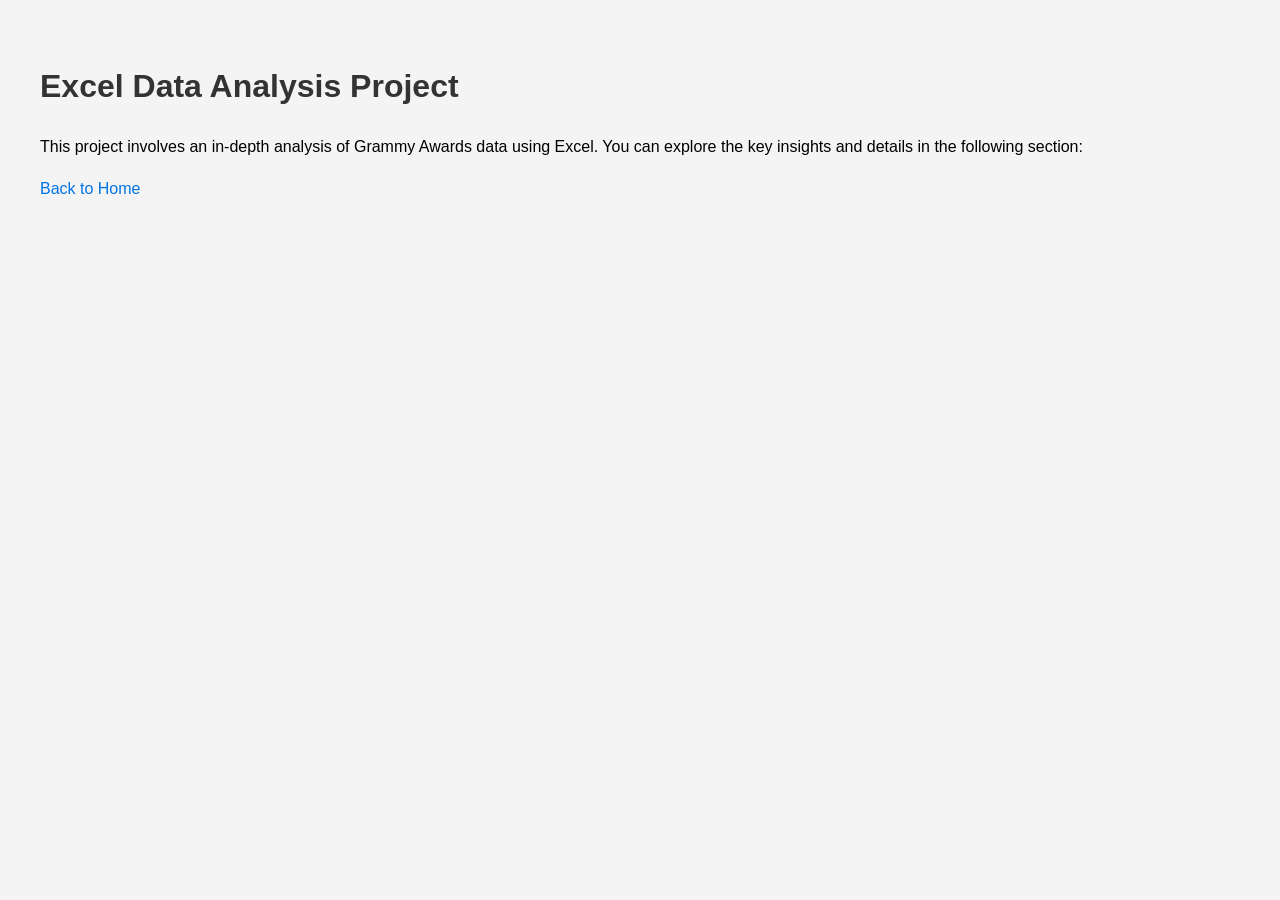
==== excel_project.html @ c4d86cb2 "Initial 2 project commit" ====
<!DOCTYPE html>
<html lang="en">
<head>
    <meta charset="UTF-8">
    <meta name="viewport" content="width=device-width, initial-scale=1.0">
    <title>Excel Data Analysis Project</title>
    <style>
        body {
            font-family: Arial, sans-serif;
            line-height: 1.6;
            margin: 20px;
            padding: 20px;
            background-color: #f4f4f4;
        }
        h1 {
            color: #333;
        }
        a {
            color: #0073e6;
            text-decoration: none;
        }
        a:hover {
            text-decoration: underline;
        }
    </style>
</head>
<body>
    <h1>Excel Data Analysis Project</h1>
    <p>This project involves an in-depth analysis of Grammy Awards data using Excel. You can explore the key insights and details in the following section:</p>
    <!-- Content for your Excel project can be added here -->
    <a href="index.html">Back to Home</a>
</body>
</html>
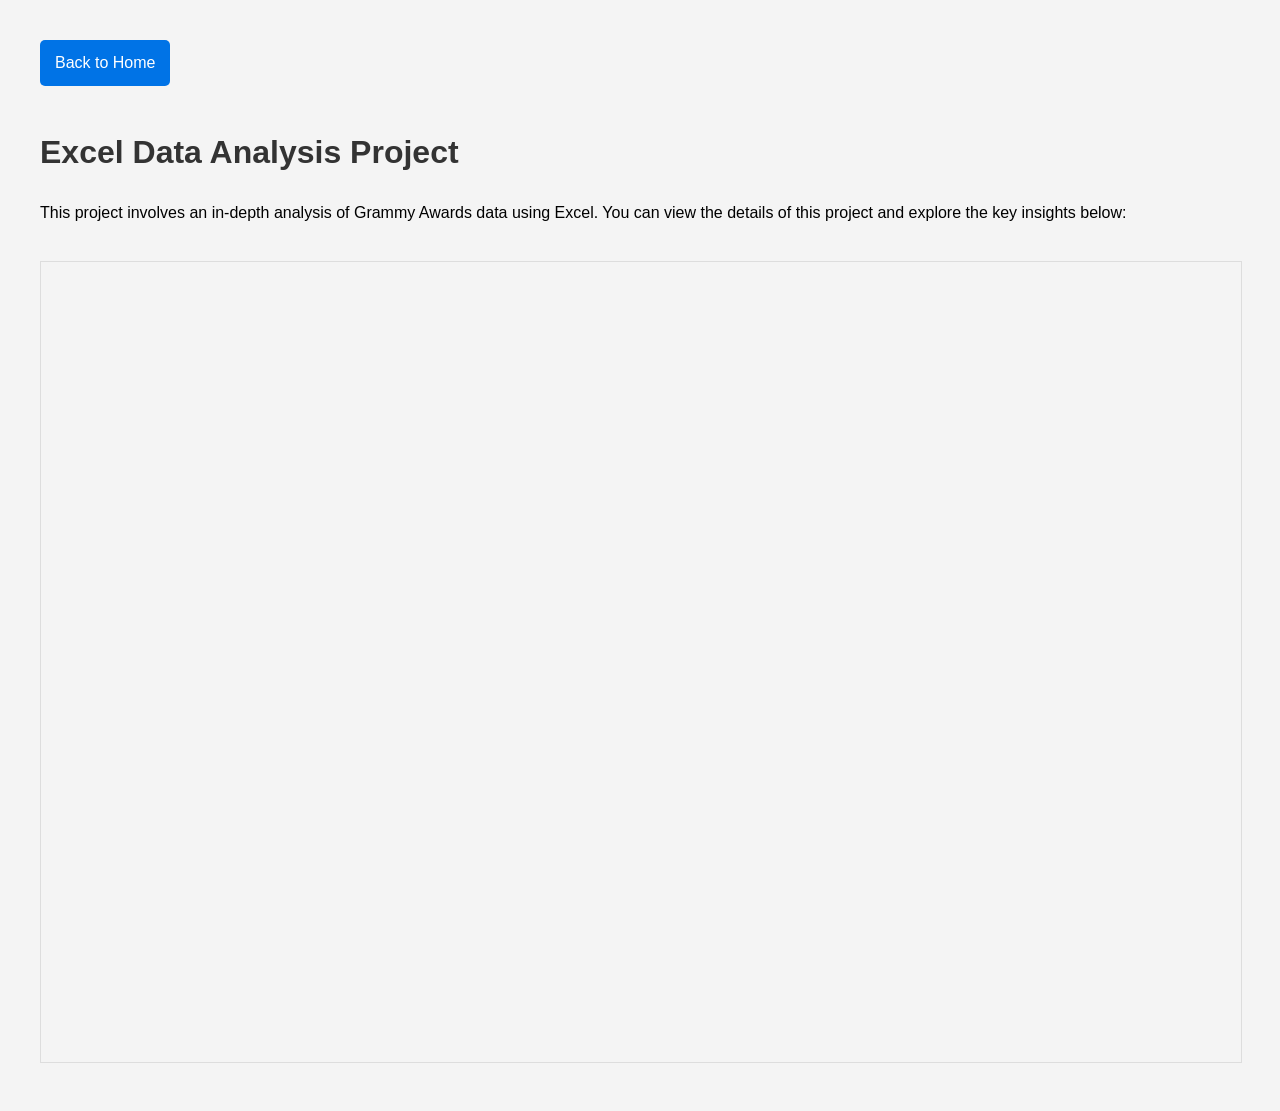
==== commit a5bf6b63: "Update excel_project.html" ====
--- a/excel_project.html
+++ b/excel_project.html
@@ -15,19 +15,33 @@
         h1 {
             color: #333;
         }
-        a {
-            color: #0073e6;
+        .back-button {
+            display: inline-block;
+            padding: 10px 15px;
+            font-size: 16px;
+            color: #fff;
+            background-color: #0073e6;
+            border: none;
+            border-radius: 5px;
+            text-align: center;
             text-decoration: none;
+            margin-bottom: 20px;
         }
-        a:hover {
-            text-decoration: underline;
+        .back-button:hover {
+            background-color: #005bb5;
+        }
+        .excel-embed {
+            width: 100%;
+            height: 800px; /* Adjust based on your content */
+            border: 1px solid #ddd;
+            margin-top: 20px;
         }
     </style>
 </head>
 <body>
+    <a href="index.html" class="back-button">Back to Home</a>
     <h1>Excel Data Analysis Project</h1>
-    <p>This project involves an in-depth analysis of Grammy Awards data using Excel. You can explore the key insights and details in the following section:</p>
-    <!-- Content for your Excel project can be added here -->
-    <a href="index.html">Back to Home</a>
+    <p>This project involves an in-depth analysis of Grammy Awards data using Excel. You can view the details of this project and explore the key insights below:</p>
+    <iframe class="excel-embed" src="https://livealbany-my.sharepoint.com/personal/mjhotaling_albany_edu/_layouts/15/Doc.aspx?sourcedoc={ff0ee1e7-60b1-4d4d-970d-6e08bd797718}&action=embedview&wdAllowInteractivity=False&wdHideGridlines=True&wdHideHeaders=True&wdDownloadButton=True&wdInConfigurator=True&wdInConfigurator=True" frameborder="0" allowfullscreen></iframe>
 </body>
 </html>
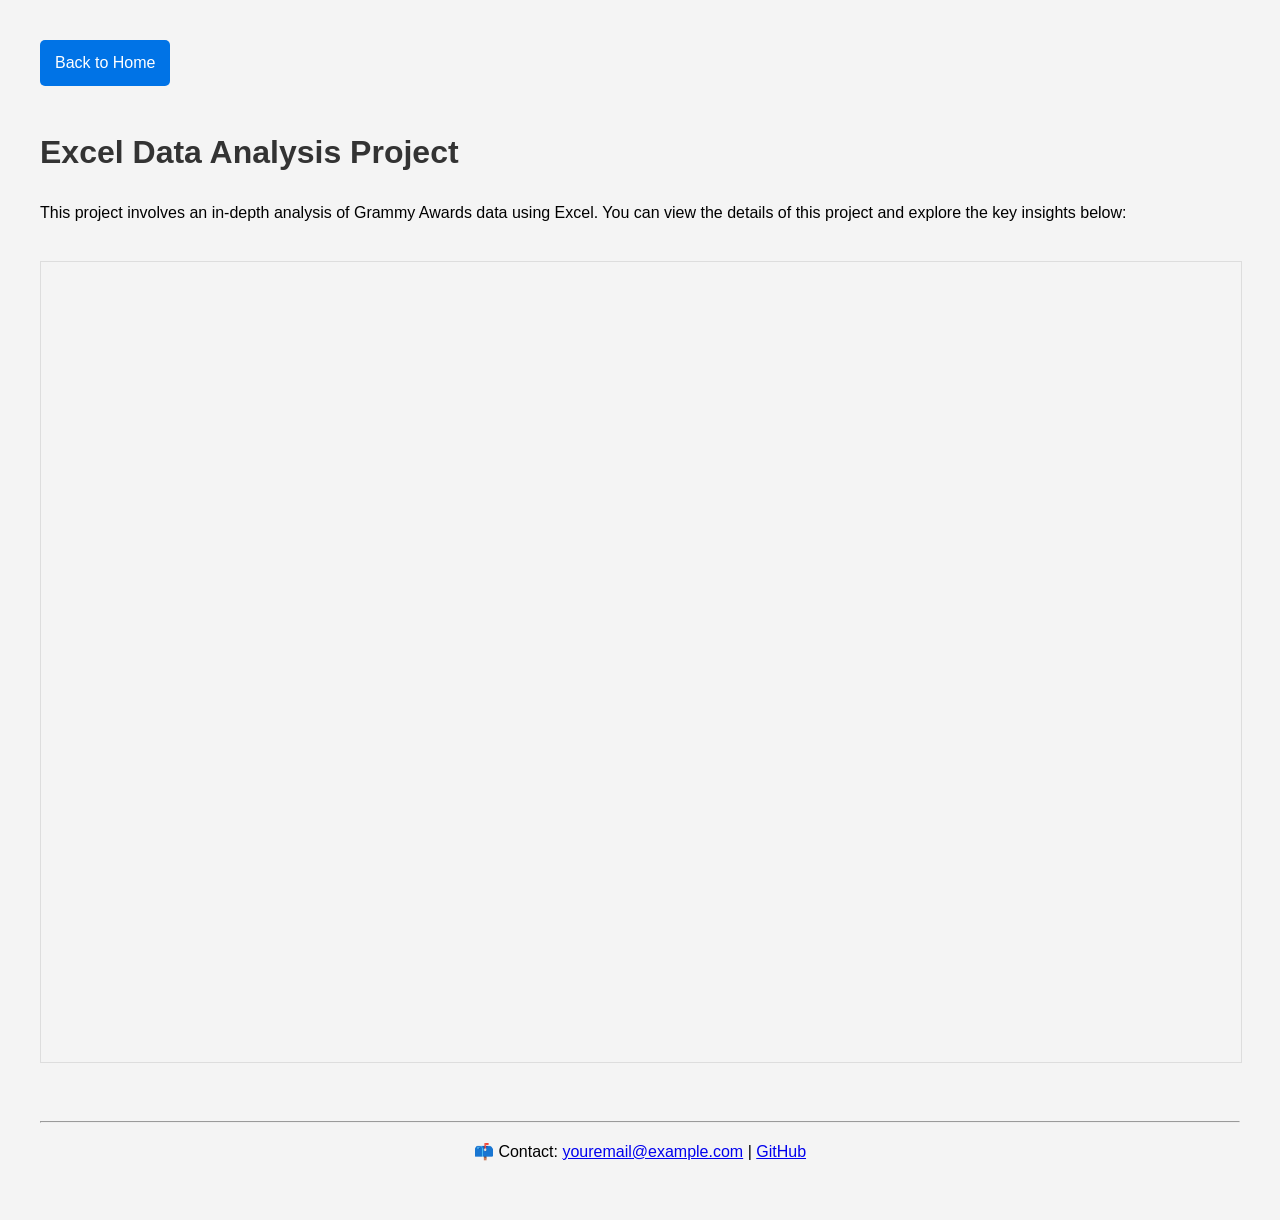
==== commit eed6a9e9: "Update excel_project.html Added Footer" ====
--- a/excel_project.html
+++ b/excel_project.html
@@ -44,4 +44,13 @@
     <p>This project involves an in-depth analysis of Grammy Awards data using Excel. You can view the details of this project and explore the key insights below:</p>
     <iframe class="excel-embed" src="https://livealbany-my.sharepoint.com/personal/mjhotaling_albany_edu/_layouts/15/Doc.aspx?sourcedoc={ff0ee1e7-60b1-4d4d-970d-6e08bd797718}&action=embedview&wdAllowInteractivity=False&wdHideGridlines=True&wdHideHeaders=True&wdDownloadButton=True&wdInConfigurator=True&wdInConfigurator=True" frameborder="0" allowfullscreen></iframe>
 </body>
+
+
+<footer style="text-align:center; margin-top: 50px;">
+  <hr />
+  <p>📫 Contact: <a href="mailto:youremail@example.com">youremail@example.com</a> |
+     <a href="https://github.com/maswindo" target="_blank">GitHub</a>
+  </p>
+</footer>
+
 </html>
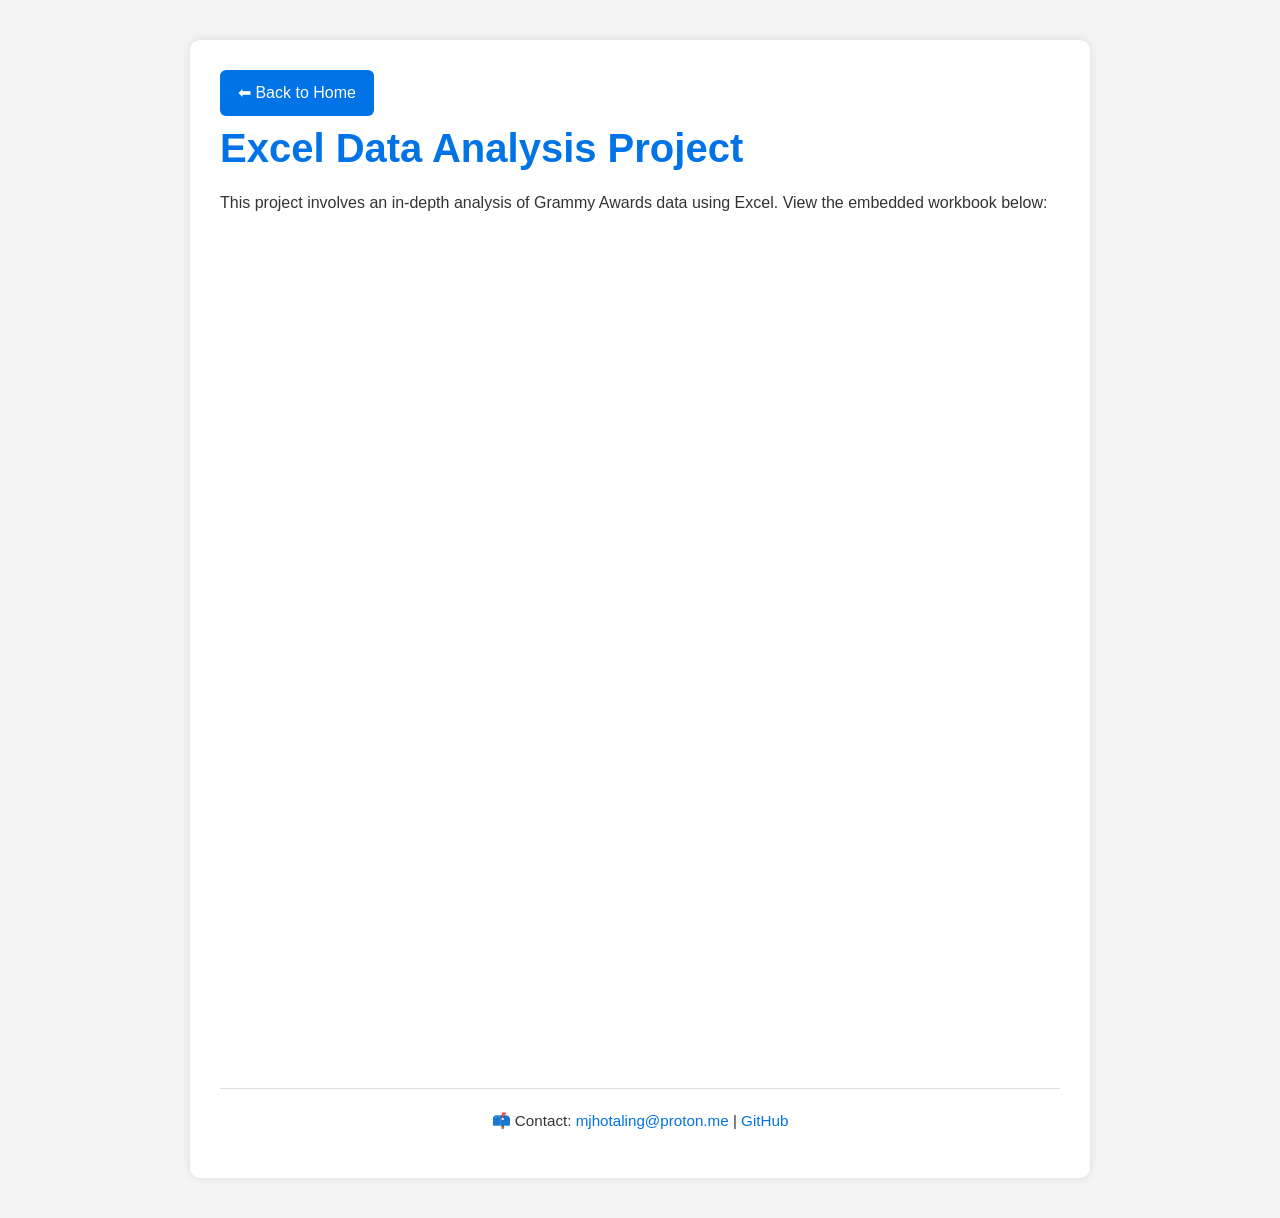
==== commit af5f3b05: "Update excel_project.html QOL update" ====
--- a/excel_project.html
+++ b/excel_project.html
@@ -4,53 +4,18 @@
     <meta charset="UTF-8">
     <meta name="viewport" content="width=device-width, initial-scale=1.0">
     <title>Excel Data Analysis Project</title>
-    <style>
-        body {
-            font-family: Arial, sans-serif;
-            line-height: 1.6;
-            margin: 20px;
-            padding: 20px;
-            background-color: #f4f4f4;
-        }
-        h1 {
-            color: #333;
-        }
-        .back-button {
-            display: inline-block;
-            padding: 10px 15px;
-            font-size: 16px;
-            color: #fff;
-            background-color: #0073e6;
-            border: none;
-            border-radius: 5px;
-            text-align: center;
-            text-decoration: none;
-            margin-bottom: 20px;
-        }
-        .back-button:hover {
-            background-color: #005bb5;
-        }
-        .excel-embed {
-            width: 100%;
-            height: 800px; /* Adjust based on your content */
-            border: 1px solid #ddd;
-            margin-top: 20px;
-        }
-    </style>
+    <link rel="stylesheet" href="style.css" />
 </head>
 <body>
-    <a href="index.html" class="back-button">Back to Home</a>
-    <h1>Excel Data Analysis Project</h1>
-    <p>This project involves an in-depth analysis of Grammy Awards data using Excel. You can view the details of this project and explore the key insights below:</p>
-    <iframe class="excel-embed" src="https://livealbany-my.sharepoint.com/personal/mjhotaling_albany_edu/_layouts/15/Doc.aspx?sourcedoc={ff0ee1e7-60b1-4d4d-970d-6e08bd797718}&action=embedview&wdAllowInteractivity=False&wdHideGridlines=True&wdHideHeaders=True&wdDownloadButton=True&wdInConfigurator=True&wdInConfigurator=True" frameborder="0" allowfullscreen></iframe>
+    <div class="container">
+        <a href="index.html" class="button">⬅ Back to Home</a>
+        <h1>Excel Data Analysis Project</h1>
+        <p>This project involves an in-depth analysis of Grammy Awards data using Excel. View the embedded workbook below:</p>
+        <iframe class="excel-embed" src="https://livealbany-my.sharepoint.com/personal/mjhotaling_albany_edu/_layouts/15/Doc.aspx?sourcedoc={ff0ee1e7-60b1-4d4d-970d-6e08bd797718}&action=embedview&wdAllowInteractivity=False&wdHideGridlines=True&wdHideHeaders=True&wdDownloadButton=True&wdInConfigurator=True&wdInConfigurator=True" width="100%" height="800" frameborder="0" allowfullscreen></iframe>
+
+        <footer>
+            <p>📫 Contact: <a href="mailto:mjhotaling@proton.me">mjhotaling@proton.me</a> | <a href="https://github.com/maswindo" target="_blank">GitHub</a></p>
+        </footer>
+    </div>
 </body>
-
-
-<footer style="text-align:center; margin-top: 50px;">
-  <hr />
-  <p>📫 Contact: <a href="mailto:youremail@example.com">youremail@example.com</a> |
-     <a href="https://github.com/maswindo" target="_blank">GitHub</a>
-  </p>
-</footer>
-
 </html>
--- a/style.css
+++ b/style.css
@@ -0,0 +1,111 @@
+/* Global Reset */
+* {
+    box-sizing: border-box;
+    margin: 0;
+    padding: 0;
+}
+
+body {
+    font-family: 'Arial', sans-serif;
+    background-color: #f4f4f4;
+    color: #333;
+    line-height: 1.6;
+    margin: 0;
+    padding: 0;
+}
+
+/* Container */
+.container {
+    max-width: 900px;
+    margin: 40px auto;
+    background: #fff;
+    padding: 30px;
+    box-shadow: 0 0 10px rgba(0, 0, 0, 0.1);
+    border-radius: 10px;
+}
+
+/* Headers */
+h1, h2, h3 {
+    color: #0073e6;
+    margin-bottom: 10px;
+}
+
+h1 {
+    font-size: 2.5em;
+}
+
+h2 {
+    font-size: 1.6em;
+}
+
+p {
+    margin-bottom: 15px;
+    font-size: 1em;
+}
+
+/* Project Section */
+.project {
+    margin-bottom: 40px;
+}
+
+.project a {
+    color: #0073e6;
+    font-weight: bold;
+    text-decoration: none;
+}
+
+.project a:hover {
+    text-decoration: underline;
+}
+
+/* Buttons */
+.button {
+    display: inline-block;
+    padding: 10px 18px;
+    font-size: 16px;
+    background-color: #0073e6;
+    color: white;
+    border: none;
+    border-radius: 6px;
+    text-decoration: none;
+    transition: background-color 0.3s ease;
+}
+
+.button:hover {
+    background-color: #005bb5;
+}
+
+/* Footer */
+footer {
+    text-align: center;
+    margin-top: 50px;
+    padding-top: 20px;
+    border-top: 1px solid #ddd;
+    font-size: 0.95em;
+}
+
+footer a {
+    color: #0073e6;
+    text-decoration: none;
+}
+
+footer a:hover {
+    text-decoration: underline;
+}
+
+/* Responsive */
+@media (max-width: 600px) {
+    .container {
+        padding: 15px;
+        margin: 20px;
+    }
+
+    h1 {
+        font-size: 2em;
+    }
+
+    .button {
+        width: 100%;
+        text-align: center;
+    }
+}
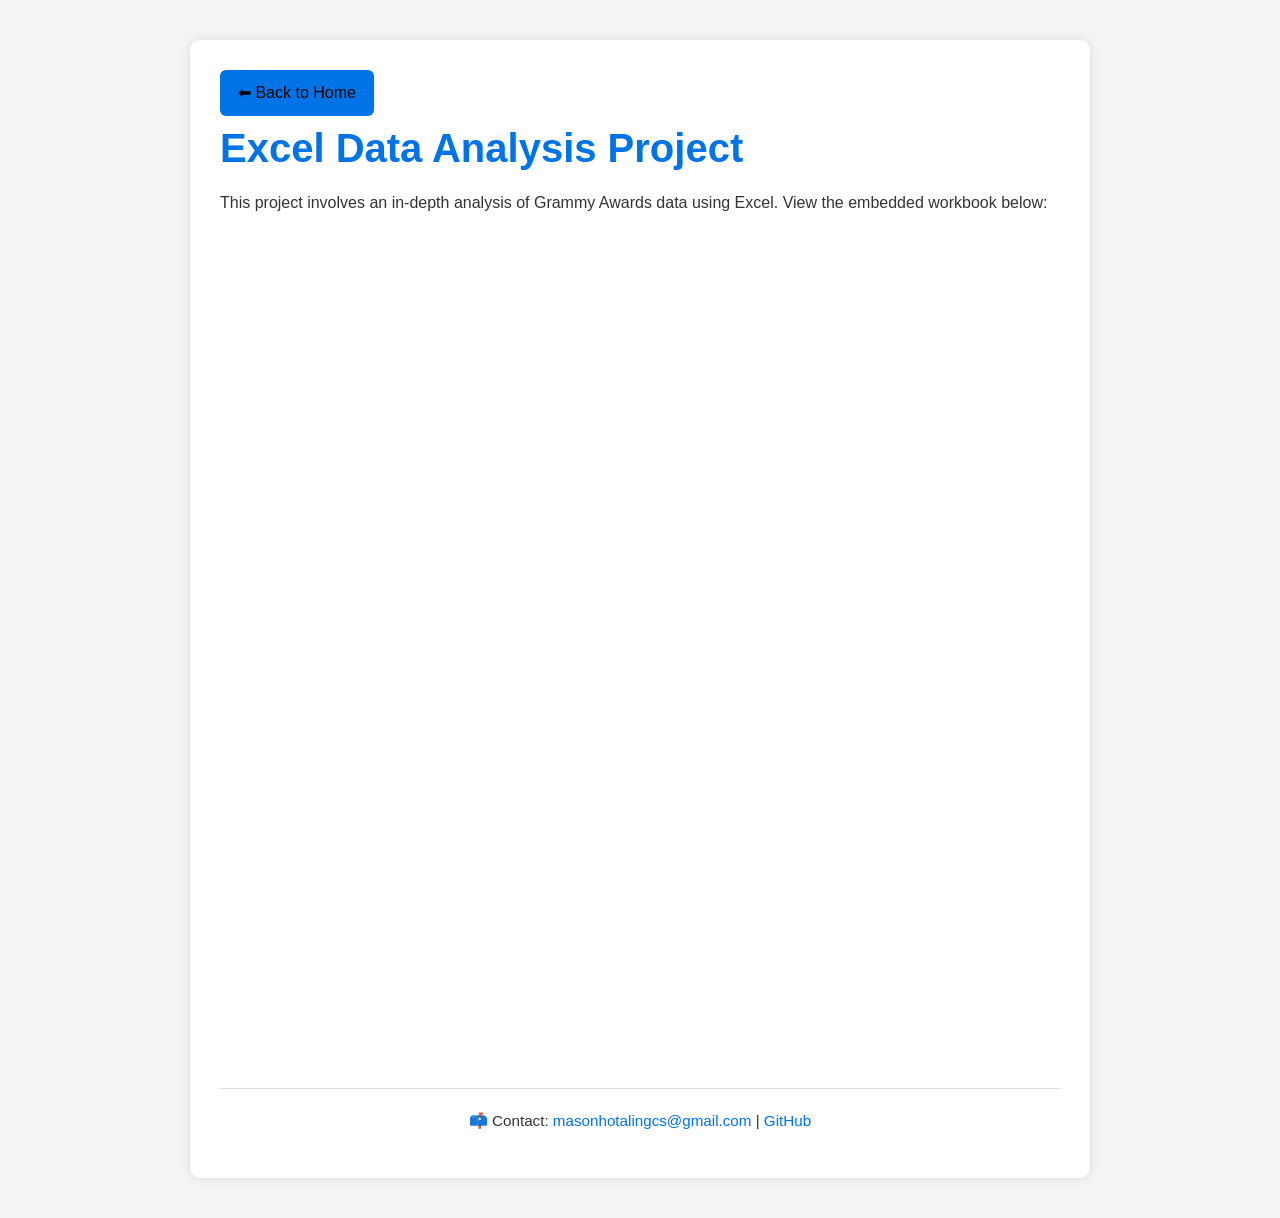
==== commit 74da32c4: "Update excel_project.html" ====
--- a/excel_project.html
+++ b/excel_project.html
@@ -14,7 +14,7 @@
         <iframe class="excel-embed" src="https://livealbany-my.sharepoint.com/personal/mjhotaling_albany_edu/_layouts/15/Doc.aspx?sourcedoc={ff0ee1e7-60b1-4d4d-970d-6e08bd797718}&action=embedview&wdAllowInteractivity=False&wdHideGridlines=True&wdHideHeaders=True&wdDownloadButton=True&wdInConfigurator=True&wdInConfigurator=True" width="100%" height="800" frameborder="0" allowfullscreen></iframe>
 
         <footer>
-            <p>📫 Contact: <a href="mailto:mjhotaling@proton.me">mjhotaling@proton.me</a> | <a href="https://github.com/maswindo" target="_blank">GitHub</a></p>
+            <p>📫 Contact: <a href="mailto:masonhotalingcs@gmail.com">masonhotalingcs@gmail.com</a> | <a href="https://github.com/maswindo" target="_blank">GitHub</a></p>
         </footer>
     </div>
 </body>
--- a/style.css
+++ b/style.css
@@ -64,7 +64,7 @@
     padding: 10px 18px;
     font-size: 16px;
     background-color: #0073e6;
-    color: white;
+    color: black;
     border: none;
     border-radius: 6px;
     text-decoration: none;
